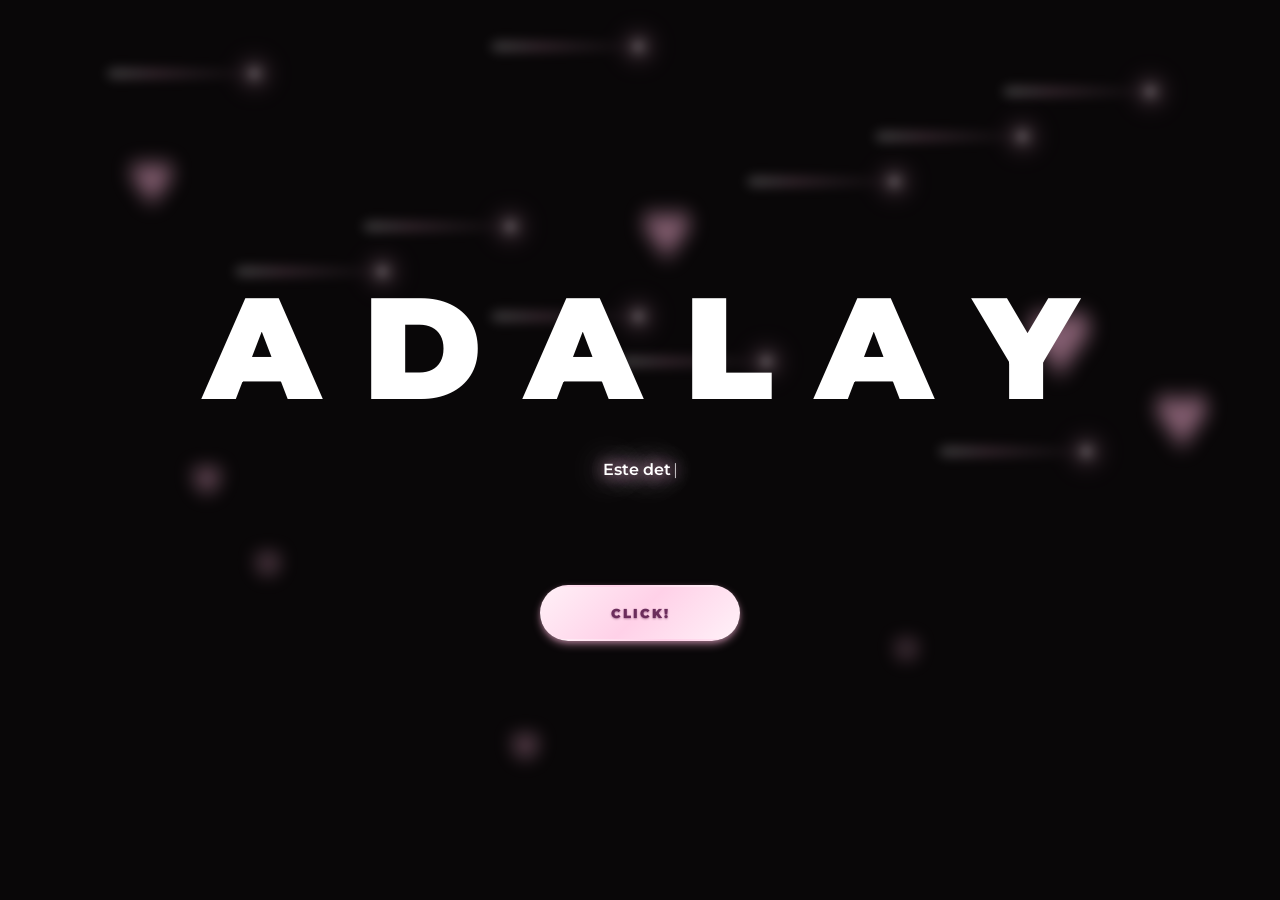
==== index.html @ 2f7d641c "Initial commit: Adalay-Ti-Amooo" ====
<!DOCTYPE html>
<html lang="es">
<head>
    <meta charset="UTF-8">
    <meta name="viewport" content="width=device-width, initial-scale=1.0">
    <title>Para Adalay</title>
    <link rel="icon" href="img/corazon.png" type="image/x-icon">
    
    <!-- Fuentes de Google -->
    <link rel="preconnect" href="https://fonts.googleapis.com">
    <link rel="preconnect" href="https://fonts.gstatic.com" crossorigin>
    <link href="https://fonts.googleapis.com/css2?family=Marck+Script&display=swap" rel="stylesheet">
    <link href="https://fonts.googleapis.com/css2?family=Montserrat:ital,wght@0,100..900;1,100..900&display=swap" rel="stylesheet">
    
    <!-- Estilos -->
    <link rel="stylesheet" href="css/global.css">
    <link rel="stylesheet" href="css/inicio.css">
    <link rel="stylesheet" href="css/botones.css">
</head>
<body>
    <!-- Fondo de estrellas fugaces -->
    <div class="shooting-stars">
        <div class="shooting-star"></div>
        <div class="shooting-star"></div>
        <div class="shooting-star"></div>
        <div class="shooting-star"></div>
        <div class="shooting-star"></div>
        <div class="shooting-star"></div>
        <div class="shooting-star"></div>
        <div class="shooting-star"></div>
        <div class="shooting-star"></div>
        <div class="shooting-star"></div>
    </div>
    
    <!-- Fondo de corazones flotantes -->
    <div class="floating-hearts">
        <div class="heart">♥</div>
        <div class="heart">♥</div>
        <div class="heart">♥</div>
        <div class="heart">♥</div>
        <div class="heart">♥</div>
        <div class="heart">♥</div>
        <div class="heart">♥</div>
        <div class="heart">♥</div>
    </div>
    
    <main class="inicio">
        <!-- Nombre animado -->
        <div class="greetings">
            <span>A</span>
            <span>D</span>
            <span>A</span>
            <span>L</span>
            <span>A</span>
            <span>Y</span>
        </div>
        
        <!-- Subtítulo con efecto typewriter -->
        <div class="greetings2">
            <span id="typewriter"></span>
            <span class="cursor">|</span>
        </div>
        
        <!-- Botón de navegación -->
        <div class="wrapper">
            <button>
                <a href="carta.html">CLICK!</a>
            </button>
        </div>
    </main>
    
    <!-- Script para efecto typewriter -->
    <script src="js/typewriter.js"></script>
</body>
</html>
---- css/global.css ----
/* Estilos globales */
* {
    margin: 0;
    padding: 0;
    box-sizing: border-box;
}

body {
    font-family: 'Radley', serif;
    background-color: #090708;
    color: #fff;
    overflow-x: hidden;
}

/* Barra de desplazamiento personalizada */
::-webkit-scrollbar {
    width: 8px;
}

::-webkit-scrollbar-track {
    background: transparent;
    border-radius: 4px;
}

::-webkit-scrollbar-thumb {
    background: #f68dc5;
    border-radius: 4px;
}

::-webkit-scrollbar-thumb:hover {
    background: #ff006f;
}
---- css/inicio.css ----
/* Estilos para la página de inicio */

.inicio {
    height: 100vh;
    width: 100%;
    background-color: transparent;
    display: flex;
    flex-direction: column;
    align-items: center;
    justify-content: center;
    text-align: center;
    position: relative;
    z-index: 100;
}

/* Nombre animado */
.greetings {
    font-size: 9rem;
    font-weight: 900;
    font-family: 'Montserrat', serif;
    animation: fadeInScale 1.4s cubic-bezier(0.16, 1, 0.3, 1) 0.2s backwards;
}

@keyframes fadeInScale {
    from {
        opacity: 0;
        transform: scale(0.8) translateY(30px);
        filter: blur(15px);
    }
    to {
        opacity: 1;
        transform: scale(1) translateY(0);
        filter: blur(0);
    }
}

/* Animación de encendido/apagado base */
.greetings > span {
    animation: glowBase 3.5s ease-in-out infinite;
}

@keyframes glowBase {
    0%, 100% {
        color: #fff;
    }
    10%, 90% {
        color: transparent;
        text-shadow: none;
    }
}

/* Color pastel diferente para cada letra */
.greetings > span:nth-child(1) {
    animation: glow1 1.5s ease-in-out infinite;
}

@keyframes glow1 {
    0%, 100% {
        color: #fff;
        text-shadow: 0 0 20px #ffb3d9, 0 0 40px #ffc9e6, 0 0 60px #ffd6f0;
        filter: blur(0);
    }
    15%, 85% {
        color: transparent;
        text-shadow: none;
        filter: blur(8px);
    }
}

.greetings > span:nth-child(2) {
    animation: glow2 1.5s ease-in-out infinite;
    animation-delay: 0.15s;
}

@keyframes glow2 {
    0%, 100% {
        color: #fff;
        text-shadow: 0 0 20px #c9b3ff, 0 0 40px #dac9ff, 0 0 60px #ead6ff;
        filter: blur(0);
    }
    15%, 85% {
        color: transparent;
        text-shadow: none;
        filter: blur(8px);
    }
}

.greetings > span:nth-child(3) {
    animation: glow3 1.5s ease-in-out infinite;
    animation-delay: 0.3s;
}

@keyframes glow3 {
    0%, 100% {
        color: #fff;
        text-shadow: 0 0 20px #b3d9ff, 0 0 40px #c9e6ff, 0 0 60px #d6f0ff;
        filter: blur(0);
    }
    15%, 85% {
        color: transparent;
        text-shadow: none;
        filter: blur(8px);
    }
}

.greetings > span:nth-child(4) {
    animation: glow4 1.5s ease-in-out infinite;
    animation-delay: 0.45s;
}

@keyframes glow4 {
    0%, 100% {
        color: #fff;
        text-shadow: 0 0 20px #b3ffd9, 0 0 40px #c9ffe6, 0 0 60px #d6fff0;
        filter: blur(0);
    }
    15%, 85% {
        color: transparent;
        text-shadow: none;
        filter: blur(8px);
    }
}

.greetings > span:nth-child(5) {
    animation: glow5 1.5s ease-in-out infinite;
    animation-delay: 0.6s;
}

@keyframes glow5 {
    0%, 100% {
        color: #fff;
        text-shadow: 0 0 20px #fff9b3, 0 0 40px #fffcc9, 0 0 60px #fffed6;
        filter: blur(0);
    }
    15%, 85% {
        color: transparent;
        text-shadow: none;
        filter: blur(8px);
    }
}

.greetings > span:nth-child(6) {
    animation: glow6 1.5s ease-in-out infinite;
    animation-delay: 0.75s;
}

@keyframes glow6 {
    0%, 100% {
        color: #fff;
        text-shadow: 0 0 20px #ffd9b3, 0 0 40px #ffe6c9, 0 0 60px #fff0d6;
        filter: blur(0);
    }
    15%, 85% {
        color: transparent;
        text-shadow: none;
        filter: blur(8px);
    }
}

/* Subtítulo con efecto typewriter */
.greetings2 {
    font-size: 1rem;
    color: #fff;
    font-family: 'Montserrat', serif;
    font-weight: 900;
    text-shadow: 0 0 15px #ffb3d9, 0 0 30px #ffc9e6, 0 0 45px #ffd6f0;
    margin-bottom: 50px;
    margin-top: 20px;
    min-height: 30px;
    display: flex;
    align-items: center;
    justify-content: center;
    animation: fadeInUp 1.2s cubic-bezier(0.16, 1, 0.3, 1) 0.6s backwards;
}

@keyframes fadeInUp {
    from {
        opacity: 0;
        transform: translateY(30px);
        filter: blur(10px);
    }
    to {
        opacity: 1;
        transform: translateY(0);
        filter: blur(0);
    }
}

    #typewriter {
        font-weight: 600;
    }

/* Cursor parpadeante */
.cursor {
    animation: blink 0.8s infinite;
    font-weight: 300;
    margin-left: 2px;
}

@keyframes blink {
    0%, 49% {
        opacity: 1;
    }
    50%, 100% {
        opacity: 0;
    }
}

/* Animación para el botón */
.wrapper {
    animation: fadeInBounce 1.2s cubic-bezier(0.16, 1, 0.3, 1) 0.9s backwards;
}

@keyframes fadeInBounce {
    from {
        opacity: 0;
        transform: translateY(40px) scale(0.9);
        filter: blur(10px);
    }
    to {
        opacity: 1;
        transform: translateY(0) scale(1);
        filter: blur(0);
    }
}

/* Responsive para móviles */
@media screen and (max-width: 940px) {
    .greetings {
        font-size: 8rem;
        font-weight: 950;
    }
    
    .greetings2 {
        font-size: 0.95rem;
        padding: 0 20px;
        font-size: 1.35rem;
    }
}

@media screen and (max-width: 574px) {
    .greetings {
        font-size: 3.2rem;
        font-weight: 800;
    }
    
    .greetings2 {
        font-size: 0.95rem;
        padding: 0 20px;
    }
}

@media screen and (max-width: 400px) {
    .greetings2 {
        font-size: 0.75rem;
    }
}

/* Fondo de estrellas fugaces */
.shooting-stars {
    position: fixed;
    top: 0;
    left: 0;
    width: 100%;
    height: 100%;
    z-index: 10;
    overflow: hidden;
    pointer-events: none;
}

.shooting-star {
    position: absolute;
    width: 3px;
    height: 3px;
    background: linear-gradient(90deg, #fff, transparent);
    border-radius: 50%;
    box-shadow: 
        0 0 10px 2px rgba(255, 255, 255, 0.8),
        0 0 20px 4px rgba(255, 182, 217, 0.6),
        0 0 30px 6px rgba(255, 200, 230, 0.4);
    filter: blur(5px);
    animation: shootingStar 3s linear infinite;
}

.shooting-star::before {
    content: '';
    position: absolute;
    top: 0;
    right: 0;
    width: 150px;
    height: 3px;
    background: linear-gradient(90deg, 
        rgba(255, 255, 255, 0.8) 0%, 
        rgba(255, 182, 217, 0.6) 30%,
        rgba(255, 200, 230, 0.3) 60%,
        transparent 100%);
    transform: translateX(3px);
    filter: blur(5px);
}

@keyframes shootingStar {
    0% {
        transform: translate(0, 0) rotate(-45deg);
        opacity: 1;
    }
    70% {
        opacity: 1;
    }
    100% {
        transform: translate(-1000px, 1000px) rotate(-45deg);
        opacity: 0;
    }
}

/* Cada estrella tiene diferentes tiempos y posiciones */
.shooting-star:nth-child(1) {
    top: 10%;
    right: 10%;
    animation-delay: -0.5s;
    animation-duration: 2.5s;
}

.shooting-star:nth-child(2) {
    top: 20%;
    right: 30%;
    animation-delay: -1.2s;
    animation-duration: 3s;
}

.shooting-star:nth-child(3) {
    top: 5%;
    right: 50%;
    animation-delay: -2s;
    animation-duration: 2.8s;
}

.shooting-star:nth-child(4) {
    top: 30%;
    right: 70%;
    animation-delay: -0.8s;
    animation-duration: 3.2s;
}

.shooting-star:nth-child(5) {
    top: 15%;
    right: 20%;
    animation-delay: -1.5s;
    animation-duration: 2.6s;
}

.shooting-star:nth-child(6) {
    top: 40%;
    right: 40%;
    animation-delay: -2.5s;
    animation-duration: 3.5s;
}

.shooting-star:nth-child(7) {
    top: 25%;
    right: 60%;
    animation-delay: -1.8s;
    animation-duration: 2.9s;
}

.shooting-star:nth-child(8) {
    top: 50%;
    right: 15%;
    animation-delay: -0.3s;
    animation-duration: 3.3s;
}

.shooting-star:nth-child(9) {
    top: 8%;
    right: 80%;
    animation-delay: -2.2s;
    animation-duration: 2.7s;
}

.shooting-star:nth-child(10) {
    top: 35%;
    right: 50%;
    animation-delay: -1s;
    animation-duration: 3.1s;
}

/* Fondo de corazones flotantes */
.floating-hearts {
    position: fixed;
    top: 0;
    left: 0;
    width: 100%;
    height: 100%;
    z-index: 5;
    overflow: hidden;
    pointer-events: none;
}

.heart {
    position: absolute;
    font-size: 30px;
    color: rgba(255, 182, 217, 0.5);
    filter: blur(10px);
    animation: floatingHeart 4s ease-in-out infinite;
}

@keyframes floatingHeart {
    0%, 100% {
        transform: scale(0.8) translateY(0px);
        opacity: 0.3;
    }
    50% {
        transform: scale(1.5) translateY(-20px);
        opacity: 0.7;
    }
}

/* Posiciones y delays únicos para cada corazón */
.heart:nth-child(1) {
    top: 15%;
    left: 10%;
    font-size: 80px;
    animation-delay: -1s;
    animation-duration: 4s;
}

.heart:nth-child(2) {
    top: 60%;
    left: 20%;
    font-size: 40px;
    animation-delay: -2.5s;
    animation-duration: 4.5s;
}

.heart:nth-child(3) {
    top: 30%;
    left: 80%;
    font-size: 120px;
    animation-delay: -0.5s;
    animation-duration: 3.8s;
}

.heart:nth-child(4) {
    top: 70%;
    left: 70%;
    font-size: 35px;
    animation-delay: -3s;
    animation-duration: 4.2s;
}

.heart:nth-child(5) {
    top: 20%;
    left: 50%;
    font-size: 90px;
    animation-delay: -1.8s;
    animation-duration: 4.3s;
}

.heart:nth-child(6) {
    top: 80%;
    left: 40%;
    font-size: 45px;
    animation-delay: -3.5s;
    animation-duration: 3.9s;
}

.heart:nth-child(7) {
    top: 40%;
    left: 90%;
    font-size: 100px;
    animation-delay: -2s;
    animation-duration: 4.1s;
}

.heart:nth-child(8) {
    top: 50%;
    left: 15%;
    font-size: 50px;
    animation-delay: -1.2s;
    animation-duration: 4.4s;
}
---- css/botones.css ----
/* ========================================
   BOTONES ESTILO MATERIAL DESIGN MODERNO
   ======================================== */

/* Contenedor de botones */
.wrapper,
.wrapperr {
    display: flex;
    align-items: center;
    justify-content: center;
    gap: 30px;
    flex-wrap: wrap;
}

.wrapperr {
    margin-top: 20px;
}

.wrapper {
    margin-top: 50px;
}

/* Botón principal - Diseño Material Design */
button,
.buttonn {
    /* Tamaño y forma */
    width: 200px;
    height: 56px;
    border: 2px solid transparent;
    border-radius: 28px;
    
    /* Colores pasteles hermosos */
    background: linear-gradient(135deg, #fff0f7 0%, #ffd1e8 50%, #fff1f8 100%);
    
    /* Tipografía */
    color: #6b2d5c;
    font-size: 13px;
    letter-spacing: 2px;
    font-family: 'Montserrat', serif;
    font-weight: 900;
    text-transform: uppercase;
    
    /* Comportamiento */
    cursor: pointer;
    outline: none;
    position: relative;
    padding: 0;
    overflow: hidden;
    
    /* Sombra Material Design */
    box-shadow: 
        0 4px 8px rgba(255, 182, 217, 0.4),
        0 2px 4px rgba(255, 182, 217, 0.3);
    
    /* Transiciones suaves */
    transition: all 0.4s cubic-bezier(0.4, 0, 0.2, 1);
    
    /* Animación periódica de pulso */
    animation: pulsoSuave 3s ease-in-out infinite;
}

.buttonn {
    width: 160px;
    margin: 0;
}

/* Animación de pulso suave periódica */
@keyframes pulsoSuave {
    0%, 100% {
        transform: scale(1);
        box-shadow: 
            0 0 20px rgba(255, 182, 217, 0.4),
            0 0 20px rgba(255, 182, 217, 0.3);
    }
    50% {
        transform: scale(1.05);
        box-shadow: 
            0px 0px 40px rgba(255, 142, 197, 0.5),
            0px 0px 40px rgba(255, 142, 197, 0.4);
    }
}

/* Efecto de brillo animado */
button::before,
.buttonn::before {
    content: '';
    position: absolute;
    top: 0;
    left: -100%;
    width: 100%;
    height: 100%;
    background: linear-gradient(
        70deg,
        transparent,
        rgb(255, 255, 255),
        transparent
    );
    transition: left 0.6s ease;
    animation: brilloAutomatico 4s ease-in-out infinite;
}

@keyframes brilloAutomatico {
    0%, 100% {
        left: -100%;
        opacity: 0;
    }
    10% {
        opacity: 1;
    }
    30% {
        left: 100%;
        opacity: 1;
    }
    31%, 99% {
        opacity: 0;
    }
}

/* Capa de overlay para efectos */
button::after,
.buttonn::after {
    content: '';
    position: absolute;
    top: 50%;
    left: 50%;
    width: 0;
    height: 0;
    border-radius: 50%;
    background: radial-gradient(circle, rgba(255, 255, 255, 0.6) 0%, rgba(255, 182, 217, 0.3) 50%, transparent 100%);
    transform: translate(-50%, -50%);
    transition: width 0.6s ease-out, height 0.6s ease-out, opacity 0.6s ease-out;
    opacity: 0;
    z-index: 0;
}

/* Partículas brillantes decorativas */
.wrapper::before,
.wrapperr::before {
    content: '';
    position: absolute;
    width: 6px;
    height: 6px;
    background: #ffb3d9;
    border-radius: 50%;
    opacity: 0;
    pointer-events: none;
    box-shadow: 
        0 0 10px #ffb3d9,
        0 0 20px #ffc9e6;
}

.wrapper button:hover ~ ::before,
.wrapperr button:hover ~ ::before {
    animation: particulas1 0.8s ease-out forwards;
}

/* Enlaces dentro de botones */
button a,
.buttonn a {
    color: #6b2d5c;
    text-decoration: none;
    padding: 18px 40px;
    display: flex;
    align-items: center;
    justify-content: center;
    position: relative;
    z-index: 1;
    width: 100%;
    height: 100%;
    transition: all 0.3s ease;
    text-shadow: 0 1px 2px rgba(107, 45, 92, 0.5);
}

.buttonn a {
    padding: 18px 30px;
}

/* Texto en hover */
button:hover a,
.buttonn:hover a {
    color: #8b3d6c;
    text-shadow: 
        0 2px 4px rgba(107, 45, 92, 0.3),
        0 0 8px rgba(255, 182, 217, 0.5);
    letter-spacing: 2.5px;
}

/* Hover - Elevación Material Design Mejorada */
button:hover,
.buttonn:hover {
    /* Elevación aumentada con rotación sutil */
    transform: translateY(-6px) scale(1.08) rotate(-1deg);
    box-shadow: 
        0 8px 20px rgba(255, 142, 197, 0.4),
        0 4px 12px rgba(255, 142, 197, 0.3),
        0 0 40px rgba(255, 182, 217, 0.6),
        0 0 20px rgba(255, 200, 230, 0.5),
        inset 0 0 20px rgba(255, 255, 255, 0.3);
    
    /* Gradiente más brillante con efecto neón */
    background: linear-gradient(135deg, #ffe5f4 0%, #ffd1ea 50%, #ffe0f0 100%);
    
    /* Pausar animación de pulso */
    animation-play-state: paused;
    
    /* Borde sutil brillante */
    border: 2px solid rgba(255, 255, 255, 0.5);
}

/* Efecto ripple mejorado al hover */
button:hover::after,
.buttonn:hover::after {
    width: 400px;
    height: 400px;
    opacity: 1;
}

/* Animación de rebote suave en hover */
button:hover,
.buttonn:hover {
    animation: reboteHover 0.6s ease-out;
}

@keyframes reboteHover {
    0% {
        transform: translateY(0) scale(1) rotate(0deg);
    }
    40% {
        transform: translateY(-8px) scale(1.1) rotate(-2deg);
    }
    60% {
        transform: translateY(-4px) scale(1.06) rotate(-0.5deg);
    }
    100% {
        transform: translateY(-6px) scale(1.08) rotate(-1deg);
    }
}

/* Brillo intenso en hover */
button:hover::before,
.buttonn:hover::before {
    animation: brilloHover 0.8s ease-in-out;
}

@keyframes brilloHover {
    0% {
        left: -100%;
        opacity: 0;
    }
    50% {
        opacity: 1;
    }
    100% {
        left: 100%;
        opacity: 0;
    }
}

/* Active/Click - Presionado */
button:active,
.buttonn:active {
    transform: translateY(-2px) scale(1.02);
    box-shadow: 
        0 6px 12px rgba(255, 142, 197, 0.4),
        0 3px 6px rgba(255, 142, 197, 0.3);
}

/* Focus - Accesibilidad */
button:focus-visible,
.buttonn:focus-visible {
    outline: 3px solid #ffb3d9;
    outline-offset: 3px;
}

/* Animación de entrada suave */
@keyframes aparecer {
    from {
        opacity: 0;
        transform: translateY(20px);
    }
    to {
        opacity: 1;
        transform: translateY(0);
    }
}

button,
.buttonn {
    animation: 
        aparecer 0.6s ease-out,
        pulsoSuave 3s ease-in-out 0.6s infinite;
}

/* Responsive */
@media (max-width: 768px) {
    button,
    .buttonn {
        width: 180px;
        height: 52px;
        font-size: 12px;
    }
    
    .buttonn {
        width: 150px;
    }
    
    .wrapper,
    .wrapperr {
        gap: 20px;
    }
}

@media (max-width: 480px) {
    button,
    .buttonn {
        width: 160px;
        height: 48px;
        font-size: 11px;
        letter-spacing: 1.5px;
    }
    
    .buttonn {
        width: 140px;
    }
}
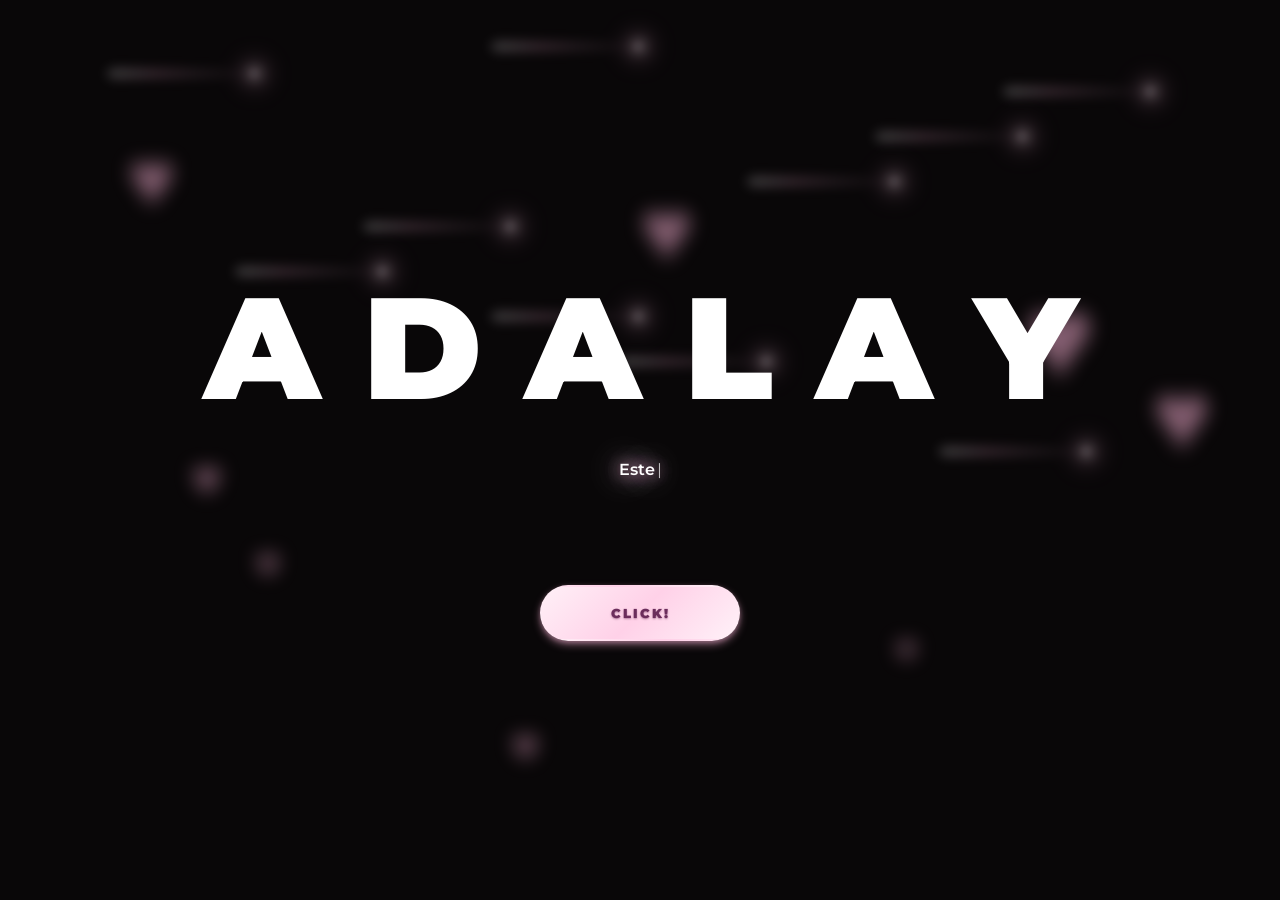
==== commit 81a2ce1f: "Fix" ====
--- a/index.html
+++ b/index.html
@@ -16,34 +16,11 @@
     <link rel="stylesheet" href="css/global.css">
     <link rel="stylesheet" href="css/inicio.css">
     <link rel="stylesheet" href="css/botones.css">
+    
+    <!-- Scripts globales comunes -->
+    <script src="js/global.js"></script>
 </head>
 <body>
-    <!-- Fondo de estrellas fugaces -->
-    <div class="shooting-stars">
-        <div class="shooting-star"></div>
-        <div class="shooting-star"></div>
-        <div class="shooting-star"></div>
-        <div class="shooting-star"></div>
-        <div class="shooting-star"></div>
-        <div class="shooting-star"></div>
-        <div class="shooting-star"></div>
-        <div class="shooting-star"></div>
-        <div class="shooting-star"></div>
-        <div class="shooting-star"></div>
-    </div>
-    
-    <!-- Fondo de corazones flotantes -->
-    <div class="floating-hearts">
-        <div class="heart">♥</div>
-        <div class="heart">♥</div>
-        <div class="heart">♥</div>
-        <div class="heart">♥</div>
-        <div class="heart">♥</div>
-        <div class="heart">♥</div>
-        <div class="heart">♥</div>
-        <div class="heart">♥</div>
-    </div>
-    
     <main class="inicio">
         <!-- Nombre animado -->
         <div class="greetings">
@@ -64,12 +41,12 @@
         <!-- Botón de navegación -->
         <div class="wrapper">
             <button>
-                <a href="carta.html">CLICK!</a>
+                <a href="pages/carta.html">CLICK!</a>
             </button>
         </div>
     </main>
     
     <!-- Script para efecto typewriter -->
-    <script src="js/typewriter.js"></script>
+    <script src="js/typewriter-inicio.js"></script>
 </body>
 </html>
--- a/css/global.css
+++ b/css/global.css
@@ -31,3 +31,149 @@
     background: #ff006f;
 }
 
+/* ==========================================================================
+   FONDO DE PARTÍCULAS COMPARTIDO (Estrellas Fugaces y Corazones Flotantes)
+   Optimizado para GPU y dispositivos móviles
+   ========================================================================== */
+
+/* Contenedor de estrellas fugaces */
+.shooting-stars {
+    position: fixed;
+    top: 0;
+    left: 0;
+    width: 100%;
+    height: 100%;
+    z-index: 10;
+    overflow: hidden;
+    pointer-events: none;
+}
+
+/* Estrella fugaz individual */
+.shooting-star {
+    position: absolute;
+    width: 3px;
+    height: 3px;
+    background: linear-gradient(90deg, #fff, transparent);
+    border-radius: 50%;
+    box-shadow: 
+        0 0 10px 2px rgba(255, 255, 255, 0.8),
+        0 0 20px 4px rgba(255, 182, 217, 0.6),
+        0 0 30px 6px rgba(255, 200, 230, 0.4);
+    filter: blur(5px);
+    animation: shootingStar 3s linear infinite;
+    /* Aceleración por hardware */
+    will-change: transform, opacity;
+    transform: translate3d(0, 0, 0);
+    backface-visibility: hidden;
+}
+
+.shooting-star::before {
+    content: '';
+    position: absolute;
+    top: 0;
+    right: 0;
+    width: 150px;
+    height: 3px;
+    background: linear-gradient(90deg, 
+        rgba(255, 255, 255, 0.8) 0%, 
+        rgba(255, 182, 217, 0.6) 30%,
+        rgba(255, 200, 230, 0.3) 60%,
+        transparent 100%);
+    transform: translateX(3px);
+    filter: blur(5px);
+    will-change: transform;
+}
+
+@keyframes shootingStar {
+    0% {
+        transform: translate3d(0, 0, 0) rotate(-45deg);
+        opacity: 1;
+    }
+    70% {
+        opacity: 1;
+    }
+    100% {
+        transform: translate3d(-1000px, 1000px, 0) rotate(-45deg);
+        opacity: 0;
+    }
+}
+
+/* Cada estrella tiene diferentes tiempos y posiciones */
+.shooting-star:nth-child(1) { top: 10%; right: 10%; animation-delay: -0.5s; animation-duration: 2.5s; }
+.shooting-star:nth-child(2) { top: 20%; right: 30%; animation-delay: -1.2s; animation-duration: 3s; }
+.shooting-star:nth-child(3) { top: 5%; right: 50%; animation-delay: -2s; animation-duration: 2.8s; }
+.shooting-star:nth-child(4) { top: 30%; right: 70%; animation-delay: -0.8s; animation-duration: 3.2s; }
+.shooting-star:nth-child(5) { top: 15%; right: 20%; animation-delay: -1.5s; animation-duration: 2.6s; }
+.shooting-star:nth-child(6) { top: 40%; right: 40%; animation-delay: -2.5s; animation-duration: 3.5s; }
+.shooting-star:nth-child(7) { top: 25%; right: 60%; animation-delay: -1.8s; animation-duration: 2.9s; }
+.shooting-star:nth-child(8) { top: 50%; right: 15%; animation-delay: -0.3s; animation-duration: 3.3s; }
+.shooting-star:nth-child(9) { top: 8%; right: 80%; animation-delay: -2.2s; animation-duration: 2.7s; }
+.shooting-star:nth-child(10) { top: 35%; right: 50%; animation-delay: -1s; animation-duration: 3.1s; }
+
+/* Contenedor de corazones flotantes */
+.floating-hearts {
+    position: fixed;
+    top: 0;
+    left: 0;
+    width: 100%;
+    height: 100%;
+    z-index: 5;
+    overflow: hidden;
+    pointer-events: none;
+}
+
+/* Corazón flotante individual */
+.heart-float {
+    position: absolute;
+    font-size: 30px;
+    color: rgba(255, 182, 217, 0.5);
+    filter: blur(10px);
+    animation: floatingHeart 4s ease-in-out infinite;
+    /* Aceleración por hardware */
+    will-change: transform, opacity;
+    transform: translate3d(0, 0, 0);
+    backface-visibility: hidden;
+}
+
+@keyframes floatingHeart {
+    0%, 100% {
+        transform: scale(0.8) translate3d(0, 0, 0);
+        opacity: 0.3;
+    }
+    50% {
+        transform: scale(1.5) translate3d(0, -20px, 0);
+        opacity: 0.7;
+    }
+}
+
+/* Posiciones y delays únicos para cada corazón */
+.heart-float:nth-child(1) { top: 15%; left: 10%; font-size: 80px; animation-delay: -1s; animation-duration: 4s; }
+.heart-float:nth-child(2) { top: 60%; left: 20%; font-size: 40px; animation-delay: -2.5s; animation-duration: 4.5s; }
+.heart-float:nth-child(3) { top: 30%; left: 80%; font-size: 120px; animation-delay: -0.5s; animation-duration: 3.8s; }
+.heart-float:nth-child(4) { top: 70%; left: 70%; font-size: 35px; animation-delay: -3s; animation-duration: 4.2s; }
+.heart-float:nth-child(5) { top: 20%; left: 50%; font-size: 90px; animation-delay: -1.8s; animation-duration: 4.3s; }
+.heart-float:nth-child(6) { top: 80%; left: 40%; font-size: 45px; animation-delay: -3.5s; animation-duration: 3.9s; }
+.heart-float:nth-child(7) { top: 40%; left: 90%; font-size: 100px; animation-delay: -2s; animation-duration: 4.1s; }
+.heart-float:nth-child(8) { top: 50%; left: 15%; font-size: 50px; animation-delay: -1.2s; animation-duration: 4.4s; }
+
+/* ==========================================================================
+   MEDIA QUERIES DE RENDIMIENTO MÓVIL (Suavizado de Blurs pesados)
+   ========================================================================== */
+@media (max-width: 768px) {
+    .shooting-star {
+        filter: blur(2px); /* Reducción de desenfoque pesadísimo para GPU móvil */
+        box-shadow: 
+            0 0 6px 1px rgba(255, 255, 255, 0.8),
+            0 0 12px 2px rgba(255, 182, 217, 0.6);
+    }
+    
+    .shooting-star::before {
+        width: 90px; /* Estela más corta para ahorrar área de pintado */
+        filter: blur(2px);
+    }
+    
+    .heart-float {
+        filter: blur(3px); /* Reducción de 10px a 3px para óptimo rendimiento */
+    }
+}
+
--- a/css/inicio.css
+++ b/css/inicio.css
@@ -256,226 +256,4 @@
     }
 }
 
-/* Fondo de estrellas fugaces */
-.shooting-stars {
-    position: fixed;
-    top: 0;
-    left: 0;
-    width: 100%;
-    height: 100%;
-    z-index: 10;
-    overflow: hidden;
-    pointer-events: none;
-}
-
-.shooting-star {
-    position: absolute;
-    width: 3px;
-    height: 3px;
-    background: linear-gradient(90deg, #fff, transparent);
-    border-radius: 50%;
-    box-shadow: 
-        0 0 10px 2px rgba(255, 255, 255, 0.8),
-        0 0 20px 4px rgba(255, 182, 217, 0.6),
-        0 0 30px 6px rgba(255, 200, 230, 0.4);
-    filter: blur(5px);
-    animation: shootingStar 3s linear infinite;
-}
-
-.shooting-star::before {
-    content: '';
-    position: absolute;
-    top: 0;
-    right: 0;
-    width: 150px;
-    height: 3px;
-    background: linear-gradient(90deg, 
-        rgba(255, 255, 255, 0.8) 0%, 
-        rgba(255, 182, 217, 0.6) 30%,
-        rgba(255, 200, 230, 0.3) 60%,
-        transparent 100%);
-    transform: translateX(3px);
-    filter: blur(5px);
-}
-
-@keyframes shootingStar {
-    0% {
-        transform: translate(0, 0) rotate(-45deg);
-        opacity: 1;
-    }
-    70% {
-        opacity: 1;
-    }
-    100% {
-        transform: translate(-1000px, 1000px) rotate(-45deg);
-        opacity: 0;
-    }
-}
-
-/* Cada estrella tiene diferentes tiempos y posiciones */
-.shooting-star:nth-child(1) {
-    top: 10%;
-    right: 10%;
-    animation-delay: -0.5s;
-    animation-duration: 2.5s;
-}
-
-.shooting-star:nth-child(2) {
-    top: 20%;
-    right: 30%;
-    animation-delay: -1.2s;
-    animation-duration: 3s;
-}
-
-.shooting-star:nth-child(3) {
-    top: 5%;
-    right: 50%;
-    animation-delay: -2s;
-    animation-duration: 2.8s;
-}
-
-.shooting-star:nth-child(4) {
-    top: 30%;
-    right: 70%;
-    animation-delay: -0.8s;
-    animation-duration: 3.2s;
-}
-
-.shooting-star:nth-child(5) {
-    top: 15%;
-    right: 20%;
-    animation-delay: -1.5s;
-    animation-duration: 2.6s;
-}
-
-.shooting-star:nth-child(6) {
-    top: 40%;
-    right: 40%;
-    animation-delay: -2.5s;
-    animation-duration: 3.5s;
-}
-
-.shooting-star:nth-child(7) {
-    top: 25%;
-    right: 60%;
-    animation-delay: -1.8s;
-    animation-duration: 2.9s;
-}
-
-.shooting-star:nth-child(8) {
-    top: 50%;
-    right: 15%;
-    animation-delay: -0.3s;
-    animation-duration: 3.3s;
-}
-
-.shooting-star:nth-child(9) {
-    top: 8%;
-    right: 80%;
-    animation-delay: -2.2s;
-    animation-duration: 2.7s;
-}
-
-.shooting-star:nth-child(10) {
-    top: 35%;
-    right: 50%;
-    animation-delay: -1s;
-    animation-duration: 3.1s;
-}
-
-/* Fondo de corazones flotantes */
-.floating-hearts {
-    position: fixed;
-    top: 0;
-    left: 0;
-    width: 100%;
-    height: 100%;
-    z-index: 5;
-    overflow: hidden;
-    pointer-events: none;
-}
-
-.heart {
-    position: absolute;
-    font-size: 30px;
-    color: rgba(255, 182, 217, 0.5);
-    filter: blur(10px);
-    animation: floatingHeart 4s ease-in-out infinite;
-}
-
-@keyframes floatingHeart {
-    0%, 100% {
-        transform: scale(0.8) translateY(0px);
-        opacity: 0.3;
-    }
-    50% {
-        transform: scale(1.5) translateY(-20px);
-        opacity: 0.7;
-    }
-}
-
-/* Posiciones y delays únicos para cada corazón */
-.heart:nth-child(1) {
-    top: 15%;
-    left: 10%;
-    font-size: 80px;
-    animation-delay: -1s;
-    animation-duration: 4s;
-}
-
-.heart:nth-child(2) {
-    top: 60%;
-    left: 20%;
-    font-size: 40px;
-    animation-delay: -2.5s;
-    animation-duration: 4.5s;
-}
-
-.heart:nth-child(3) {
-    top: 30%;
-    left: 80%;
-    font-size: 120px;
-    animation-delay: -0.5s;
-    animation-duration: 3.8s;
-}
-
-.heart:nth-child(4) {
-    top: 70%;
-    left: 70%;
-    font-size: 35px;
-    animation-delay: -3s;
-    animation-duration: 4.2s;
-}
-
-.heart:nth-child(5) {
-    top: 20%;
-    left: 50%;
-    font-size: 90px;
-    animation-delay: -1.8s;
-    animation-duration: 4.3s;
-}
-
-.heart:nth-child(6) {
-    top: 80%;
-    left: 40%;
-    font-size: 45px;
-    animation-delay: -3.5s;
-    animation-duration: 3.9s;
-}
-
-.heart:nth-child(7) {
-    top: 40%;
-    left: 90%;
-    font-size: 100px;
-    animation-delay: -2s;
-    animation-duration: 4.1s;
-}
-
-.heart:nth-child(8) {
-    top: 50%;
-    left: 15%;
-    font-size: 50px;
-    animation-delay: -1.2s;
-    animation-duration: 4.4s;
-}
-
+
--- a/css/botones.css
+++ b/css/botones.css
@@ -46,6 +46,8 @@
     position: relative;
     padding: 0;
     overflow: hidden;
+    -webkit-tap-highlight-color: transparent;
+    will-change: transform, box-shadow;
     
     /* Sombra Material Design */
     box-shadow: 
@@ -175,50 +177,55 @@
     padding: 18px 30px;
 }
 
-/* Texto en hover */
-button:hover a,
-.buttonn:hover a {
-    color: #8b3d6c;
-    text-shadow: 
-        0 2px 4px rgba(107, 45, 92, 0.3),
-        0 0 8px rgba(255, 182, 217, 0.5);
-    letter-spacing: 2.5px;
-}
-
-/* Hover - Elevación Material Design Mejorada */
-button:hover,
-.buttonn:hover {
-    /* Elevación aumentada con rotación sutil */
-    transform: translateY(-6px) scale(1.08) rotate(-1deg);
-    box-shadow: 
-        0 8px 20px rgba(255, 142, 197, 0.4),
-        0 4px 12px rgba(255, 142, 197, 0.3),
-        0 0 40px rgba(255, 182, 217, 0.6),
-        0 0 20px rgba(255, 200, 230, 0.5),
-        inset 0 0 20px rgba(255, 255, 255, 0.3);
-    
-    /* Gradiente más brillante con efecto neón */
-    background: linear-gradient(135deg, #ffe5f4 0%, #ffd1ea 50%, #ffe0f0 100%);
-    
-    /* Pausar animación de pulso */
-    animation-play-state: paused;
-    
-    /* Borde sutil brillante */
-    border: 2px solid rgba(255, 255, 255, 0.5);
-}
-
-/* Efecto ripple mejorado al hover */
-button:hover::after,
-.buttonn:hover::after {
-    width: 400px;
-    height: 400px;
-    opacity: 1;
-}
-
-/* Animación de rebote suave en hover */
-button:hover,
-.buttonn:hover {
-    animation: reboteHover 0.6s ease-out;
+/* Texto en hover (solo en dispositivos que soportan hover) */
+@media (hover: hover) {
+    button:hover a,
+    .buttonn:hover a {
+        color: #8b3d6c;
+        text-shadow: 
+            0 2px 4px rgba(107, 45, 92, 0.3),
+            0 0 8px rgba(255, 182, 217, 0.5);
+        letter-spacing: 2.5px;
+    }
+    
+    /* Hover - Elevación Material Design Mejorada */
+    button:hover,
+    .buttonn:hover {
+        /* Elevación aumentada con rotación sutil */
+        transform: translateY(-6px) scale(1.08) rotate(-1deg);
+        box-shadow: 
+            0 8px 20px rgba(255, 142, 197, 0.4),
+            0 4px 12px rgba(255, 142, 197, 0.3),
+            0 0 40px rgba(255, 182, 217, 0.6),
+            0 0 20px rgba(255, 200, 230, 0.5),
+            inset 0 0 20px rgba(255, 255, 255, 0.3);
+        
+        /* Gradiente más brillante con efecto neón */
+        background: linear-gradient(135deg, #ffe5f4 0%, #ffd1ea 50%, #ffe0f0 100%);
+        
+        /* Pausar animación de pulso */
+        animation-play-state: paused;
+        
+        /* Borde sutil brillante */
+        border: 2px solid rgba(255, 255, 255, 0.5);
+        
+        /* Animación de rebote suave en hover */
+        animation: reboteHover 0.6s ease-out;
+    }
+    
+    /* Efecto ripple mejorado al hover */
+    button:hover::after,
+    .buttonn:hover::after {
+        width: 400px;
+        height: 400px;
+        opacity: 1;
+    }
+    
+    /* Brillo intenso en hover */
+    button:hover::before,
+    .buttonn:hover::before {
+        animation: brilloHover 0.8s ease-in-out;
+    }
 }
 
 @keyframes reboteHover {
@@ -236,12 +243,6 @@
     }
 }
 
-/* Brillo intenso en hover */
-button:hover::before,
-.buttonn:hover::before {
-    animation: brilloHover 0.8s ease-in-out;
-}
-
 @keyframes brilloHover {
     0% {
         left: -100%;
@@ -256,14 +257,16 @@
     }
 }
 
-/* Active/Click - Presionado */
+/* Active/Click - Presionado (Optimizado para pantallas táctiles y clics rápidos) */
 button:active,
 .buttonn:active {
-    transform: translateY(-2px) scale(1.02);
+    transform: translateY(2px) scale(0.96) !important;
     box-shadow: 
-        0 6px 12px rgba(255, 142, 197, 0.4),
-        0 3px 6px rgba(255, 142, 197, 0.3);
-}
+        0 2px 4px rgba(255, 142, 197, 0.2),
+        0 1px 2px rgba(255, 142, 197, 0.2) !important;
+    transition: transform 0.1s ease !important;
+}
+
 
 /* Focus - Accesibilidad */
 button:focus-visible,
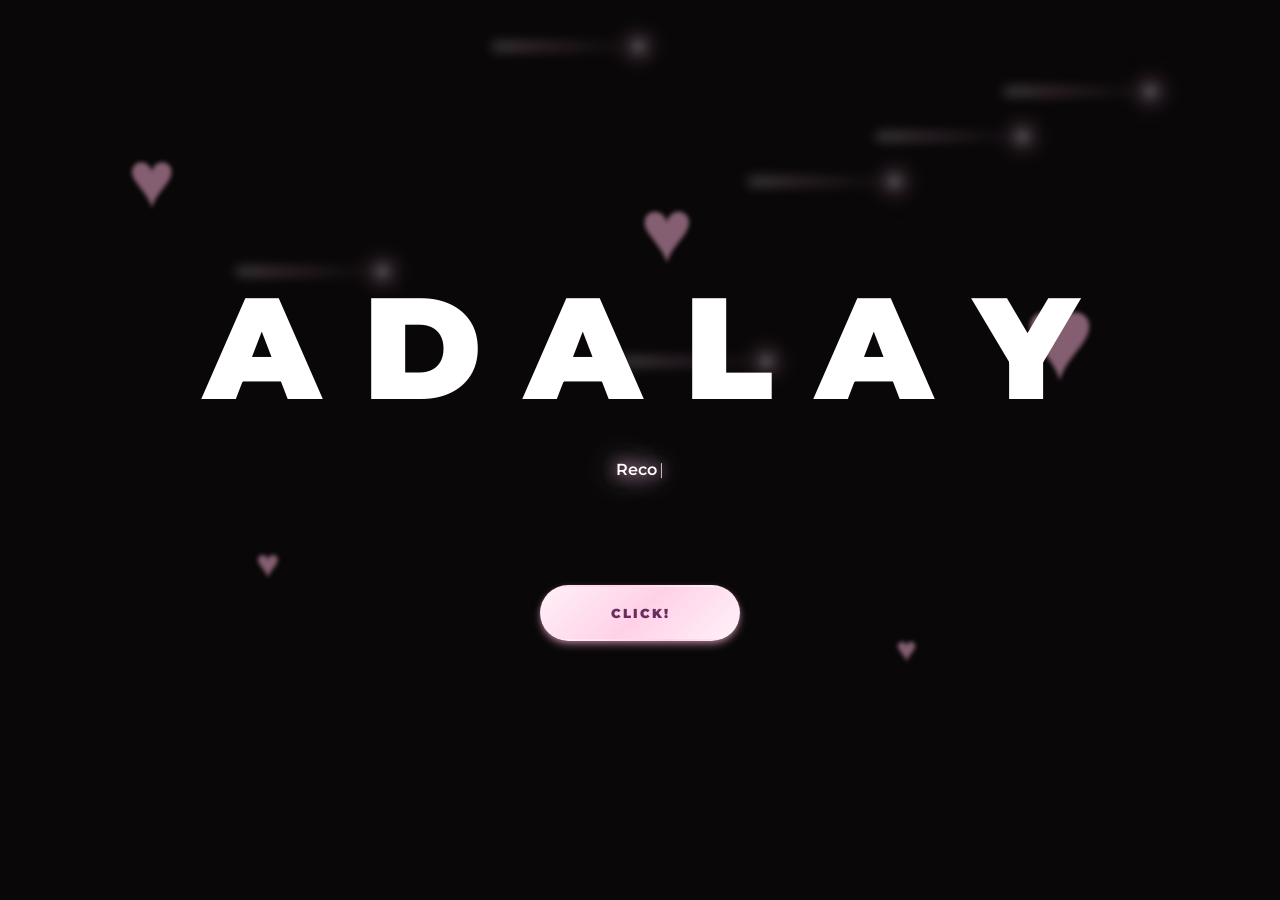
==== commit f27f3f21: "Add files via upload" ====
--- a/index.html
+++ b/index.html
@@ -16,9 +16,7 @@
     <link rel="stylesheet" href="css/global.css">
     <link rel="stylesheet" href="css/inicio.css">
     <link rel="stylesheet" href="css/botones.css">
-    
-    <!-- Scripts globales comunes -->
-    <script src="js/global.js"></script>
+    <link rel="stylesheet" href="css/popups.css">
 </head>
 <body>
     <main class="inicio">
@@ -38,15 +36,35 @@
             <span class="cursor">|</span>
         </div>
         
-        <!-- Botón de navegación -->
+        <!-- Botón interactivo -->
         <div class="wrapper">
-            <button>
-                <a href="pages/carta.html">CLICK!</a>
+            <button id="btn-click" type="button" aria-haspopup="dialog" aria-controls="popup-overlay">
+                CLICK!
             </button>
         </div>
     </main>
+
+    <!-- Modal interactivo con los 4 recados -->
+    <div id="popup-overlay" class="popup-overlay" role="dialog" aria-modal="true" aria-labelledby="popup-badge">
+        <div class="popup-card">
+            <button id="popup-close" class="popup-close" aria-label="Cerrar modal">✕</button>
+            <div class="popup-header">
+                <span id="popup-badge" class="popup-badge">Recado 1 de 4</span>
+                <div id="popup-dots" class="popup-dots"></div>
+            </div>
+            <div class="popup-body">
+                <div id="popup-message-container" class="popup-message"></div>
+            </div>
+            <div class="popup-actions">
+                <button id="popup-btn-prev" type="button" class="btn-popup-prev hidden">Atrás</button>
+                <button id="popup-btn-next" type="button" class="btn-popup-next">Siguiente ♡</button>
+            </div>
+        </div>
+    </div>
     
-    <!-- Script para efecto typewriter -->
+    <!-- Scripts -->
+    <script src="js/global.js"></script>
     <script src="js/typewriter-inicio.js"></script>
+    <script src="js/popups.js"></script>
 </body>
 </html>
--- a/css/global.css
+++ b/css/global.css
@@ -127,7 +127,7 @@
     position: absolute;
     font-size: 30px;
     color: rgba(255, 182, 217, 0.5);
-    filter: blur(10px);
+    filter: blur(2px);
     animation: floatingHeart 4s ease-in-out infinite;
     /* Aceleración por hardware */
     will-change: transform, opacity;
@@ -177,3 +177,9 @@
     }
 }
 
+/* Ocultar partículas con modal abierto para evitar lag con backdrop-filter */
+body.modal-open .shooting-stars,
+body.modal-open .floating-hearts {
+    display: none !important;
+}
+
--- a/css/popups.css
+++ b/css/popups.css
@@ -0,0 +1,363 @@
+/* ==========================================================================
+   ESTILOS PARA LOS POPUPS / RECADOS (ADALAY V3)
+   Diseño responsivo, elegante, modo oscuro con acentos pasteles y glassmorphism
+   ========================================================================== */
+
+/* Contenedor del Modal / Overlay */
+.popup-overlay {
+    position: fixed;
+    top: 0;
+    left: 0;
+    width: 100%;
+    height: 100%;
+    background: rgba(8, 5, 12, 0.82);
+    backdrop-filter: blur(14px);
+    -webkit-backdrop-filter: blur(14px);
+    display: flex;
+    align-items: center;
+    justify-content: center;
+    z-index: 1000;
+    padding: 20px;
+    opacity: 0;
+    visibility: hidden;
+    pointer-events: none;
+    transition: opacity 0.35s cubic-bezier(0.16, 1, 0.3, 1),
+                visibility 0.35s cubic-bezier(0.16, 1, 0.3, 1);
+}
+
+.popup-overlay.active {
+    opacity: 1;
+    visibility: visible;
+    pointer-events: auto;
+}
+
+/* Tarjeta del Popup */
+.popup-card {
+    position: relative;
+    width: 100%;
+    max-width: 480px;
+    background: linear-gradient(145deg, rgba(32, 16, 42, 0.94) 0%, rgba(18, 9, 24, 0.97) 100%);
+    border: 1px solid rgba(255, 182, 217, 0.35);
+    border-radius: 28px;
+    box-shadow: 
+        0 25px 60px rgba(0, 0, 0, 0.75),
+        0 0 40px rgba(255, 142, 197, 0.25),
+        inset 0 1px 0 rgba(255, 255, 255, 0.18);
+    padding: 36px 30px 32px;
+    text-align: center;
+    color: #fff;
+    transform: scale(0.9) translateY(20px);
+    opacity: 0;
+    transition: transform 0.4s cubic-bezier(0.16, 1, 0.3, 1),
+                opacity 0.4s cubic-bezier(0.16, 1, 0.3, 1);
+    display: flex;
+    flex-direction: column;
+    align-items: center;
+    overflow: hidden;
+    box-sizing: border-box;
+}
+
+.popup-overlay.active .popup-card {
+    transform: scale(1) translateY(0);
+    opacity: 1;
+}
+
+/* Botón cerrar (X) */
+button.popup-close {
+    position: absolute;
+    top: 16px;
+    right: 18px;
+    background: transparent !important;
+    border: none !important;
+    color: rgba(255, 220, 238, 0.65) !important;
+    font-size: 18px;
+    line-height: 1;
+    cursor: pointer;
+    width: 36px !important;
+    height: 36px !important;
+    min-width: 36px !important;
+    display: flex;
+    align-items: center;
+    justify-content: center;
+    border-radius: 50% !important;
+    box-shadow: none !important;
+    animation: none !important;
+    padding: 0 !important;
+    margin: 0 !important;
+    transition: all 0.25s ease;
+    z-index: 10;
+}
+
+button.popup-close::before,
+button.popup-close::after {
+    display: none !important;
+}
+
+button.popup-close:hover {
+    color: #ffffff !important;
+    background: rgba(255, 182, 217, 0.18) !important;
+    transform: scale(1.1);
+}
+
+/* Cabecera / Indicador */
+.popup-header {
+    display: flex;
+    flex-direction: column;
+    align-items: center;
+    gap: 12px;
+    margin-bottom: 24px;
+    width: 100%;
+}
+
+.popup-badge {
+    display: inline-flex;
+    align-items: center;
+    gap: 6px;
+    padding: 6px 14px;
+    border-radius: 20px;
+    background: rgba(255, 182, 217, 0.12);
+    border: 1px solid rgba(255, 182, 217, 0.25);
+    font-family: 'Montserrat', sans-serif;
+    font-size: 11px;
+    font-weight: 700;
+    letter-spacing: 2px;
+    text-transform: uppercase;
+    color: #ffd6eb;
+    text-shadow: 0 0 10px rgba(255, 182, 217, 0.4);
+}
+
+/* Indicador de pasos (puntos) */
+.popup-dots {
+    display: flex;
+    gap: 8px;
+    align-items: center;
+    justify-content: center;
+}
+
+.popup-dot {
+    width: 8px;
+    height: 8px;
+    border-radius: 4px;
+    background: rgba(255, 255, 255, 0.2);
+    transition: all 0.35s cubic-bezier(0.16, 1, 0.3, 1);
+}
+
+.popup-dot.active {
+    width: 24px;
+    background: #ffb6d9;
+    box-shadow: 0 0 12px #ff8ec5;
+}
+
+/* Contenido del mensaje */
+.popup-body {
+    min-height: 125px;
+    width: 100%;
+    display: flex;
+    align-items: center;
+    justify-content: center;
+    margin-bottom: 28px;
+    padding: 0 10px;
+}
+
+.popup-message {
+    font-family: 'Montserrat', sans-serif;
+    font-size: 1.15rem;
+    font-weight: 500;
+    line-height: 1.7;
+    color: #fff2f8;
+    text-shadow: 0 0 14px rgba(255, 182, 217, 0.2);
+    opacity: 1;
+    transform: translateY(0);
+    transition: opacity 0.28s ease, transform 0.28s cubic-bezier(0.16, 1, 0.3, 1);
+    word-break: break-word;
+}
+
+/* Estado de transición de texto */
+.popup-message.fade-out {
+    opacity: 0;
+    transform: translateY(-8px);
+}
+
+.popup-message.fade-in {
+    opacity: 0;
+    transform: translateY(10px);
+}
+
+/* Estilo especial para la firma en el mensaje 4 */
+.popup-message.special-sign {
+    display: flex;
+    flex-direction: column;
+    gap: 8px;
+}
+
+.special-sign .sign-intro {
+    font-size: 1.15rem;
+    color: #ffc9e6;
+}
+
+.special-sign .sign-name {
+    font-family: 'Marck Script', cursive;
+    font-size: 2.6rem;
+    color: #ffffff;
+    text-shadow: 0 0 20px #ffb3d9, 0 0 35px #ff8ec5;
+    margin-top: 4px;
+    display: inline-flex;
+    align-items: center;
+    justify-content: center;
+    gap: 8px;
+}
+
+.special-sign .heart-text {
+    font-family: 'Montserrat', sans-serif;
+    font-size: 1.8rem;
+    font-weight: 800;
+    color: #ff9ecf;
+    text-shadow: 0 0 15px #ff70b5;
+    letter-spacing: -1px;
+}
+
+/* Acciones / Botones */
+.popup-actions {
+    display: flex;
+    align-items: center;
+    justify-content: center;
+    gap: 16px;
+    width: 100%;
+    margin-top: auto;
+}
+
+/* Botón siguiente con estilo Adalay */
+button.btn-popup-next {
+    width: 190px !important;
+    height: 50px !important;
+    border: none !important;
+    border-radius: 25px !important;
+    background: linear-gradient(135deg, #fff0f7 0%, #ffd1e8 50%, #fff1f8 100%) !important;
+    color: #521844 !important;
+    font-size: 13px !important;
+    letter-spacing: 2px !important;
+    font-family: 'Montserrat', sans-serif !important;
+    font-weight: 900 !important;
+    text-transform: uppercase !important;
+    cursor: pointer;
+    box-shadow: 
+        0 4px 14px rgba(255, 182, 217, 0.45),
+        0 0 20px rgba(255, 182, 217, 0.3) !important;
+    transition: all 0.3s cubic-bezier(0.16, 1, 0.3, 1) !important;
+    animation: pulsoSuave 3s ease-in-out infinite !important;
+    margin: 0 !important;
+}
+
+button.btn-popup-next:hover {
+    transform: scale(1.05);
+    box-shadow: 
+        0 6px 18px rgba(255, 142, 197, 0.6),
+        0 0 30px rgba(255, 142, 197, 0.4) !important;
+}
+
+button.btn-popup-next:active {
+    transform: scale(0.97);
+}
+
+/* Botón atrás secundario */
+button.btn-popup-prev {
+    background: transparent !important;
+    border: 1px solid rgba(255, 182, 217, 0.35) !important;
+    color: #ffc9e6 !important;
+    font-family: 'Montserrat', sans-serif !important;
+    font-size: 11px !important;
+    letter-spacing: 1.5px !important;
+    font-weight: 700 !important;
+    text-transform: uppercase !important;
+    padding: 0 20px !important;
+    height: 48px !important;
+    width: auto !important;
+    min-width: 110px !important;
+    border-radius: 24px !important;
+    cursor: pointer;
+    box-shadow: none !important;
+    animation: none !important;
+    transition: all 0.25s ease !important;
+    margin: 0 !important;
+}
+
+button.btn-popup-prev::before,
+button.btn-popup-prev::after {
+    display: none !important;
+}
+
+button.btn-popup-prev:hover {
+    background: rgba(255, 182, 217, 0.14) !important;
+    border-color: rgba(255, 182, 217, 0.65) !important;
+    color: #ffffff !important;
+    transform: scale(1.02);
+}
+
+button.btn-popup-prev:active {
+    transform: scale(0.97);
+}
+
+button.btn-popup-prev.hidden {
+    display: none !important;
+}
+
+/* ==========================================================================
+   RESPONSIVE DESIGN
+   ========================================================================== */
+
+@media screen and (max-width: 540px) {
+    .popup-card {
+        padding: 28px 20px 24px;
+        border-radius: 24px;
+        max-width: 92%;
+    }
+
+    .popup-badge {
+        font-size: 10px;
+        letter-spacing: 1.5px;
+        padding: 5px 12px;
+    }
+
+    .popup-message {
+        font-size: 1.02rem;
+        line-height: 1.6;
+    }
+
+    .special-sign .sign-intro {
+        font-size: 1.05rem;
+    }
+
+    .special-sign .sign-name {
+        font-size: 2.1rem;
+    }
+
+    .popup-body {
+        min-height: 105px;
+        margin-bottom: 22px;
+    }
+
+    .popup-actions {
+        gap: 10px;
+        flex-direction: column-reverse;
+    }
+
+    button.btn-popup-next {
+        width: 100% !important;
+        height: 48px !important;
+    }
+
+    button.btn-popup-prev {
+        width: 100% !important;
+        height: 42px !important;
+    }
+}
+
+@media screen and (max-width: 360px) {
+    .popup-message {
+        font-size: 0.92rem;
+    }
+    
+    .popup-badge {
+        font-size: 9px;
+    }
+}
